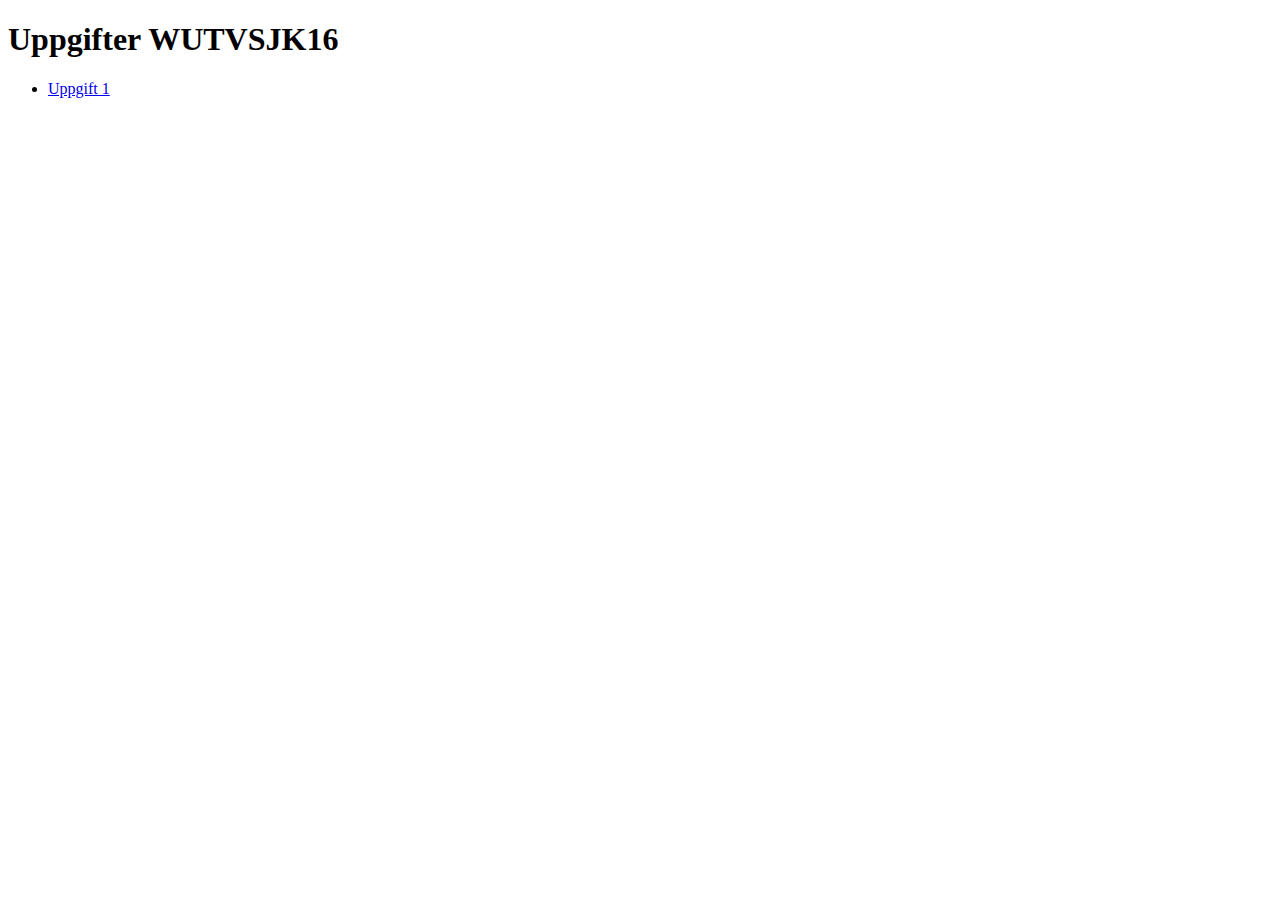
==== index.html @ fa3422ce "index file moved to main folder" ====
<!DOCTYPE html>
<html>
<meta charset="utf-8">
<head>
	<title>Erinn's Uppgifter</title>
</head>
<body>
<h1>Uppgifter WUTVSJK16</h1>
<ul>
	<li><a href="pages/uppgift1.html">Uppgift 1</a></li>
</ul>
</body>
</html>
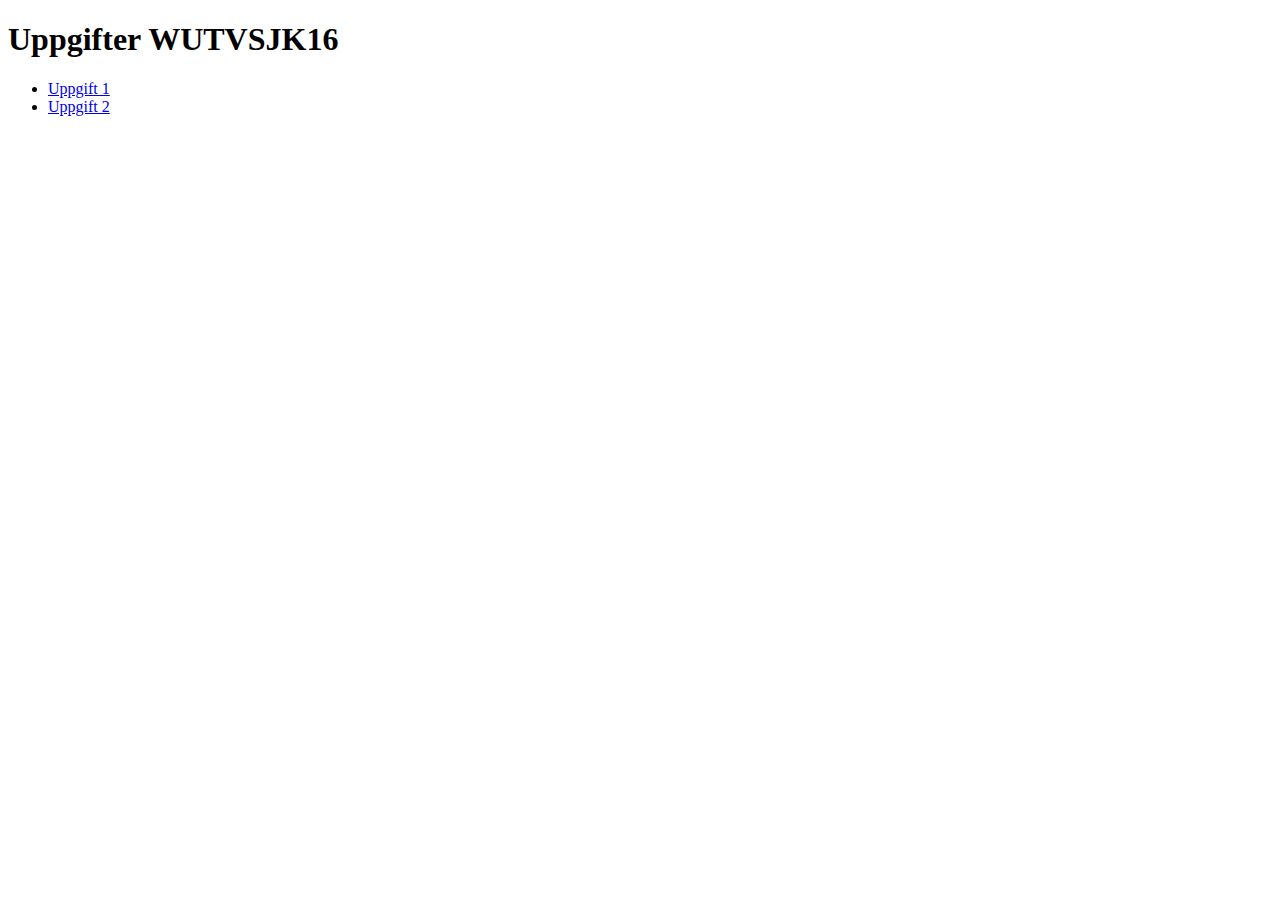
==== commit 24bdccbb: "updated index file" ====
--- a/index.html
+++ b/index.html
@@ -7,7 +7,9 @@
 <body>
 <h1>Uppgifter WUTVSJK16</h1>
 <ul>
-	<li><a href="pages/uppgift1.html">Uppgift 1</a></li>
+	<li><a href="assets/pages/uppgift1.html">Uppgift 1</a></li>
+	<li><a href="assets/pages/uppgift2.html">Uppgift 2</a></li>
+
 </ul>
 </body>
 </html>